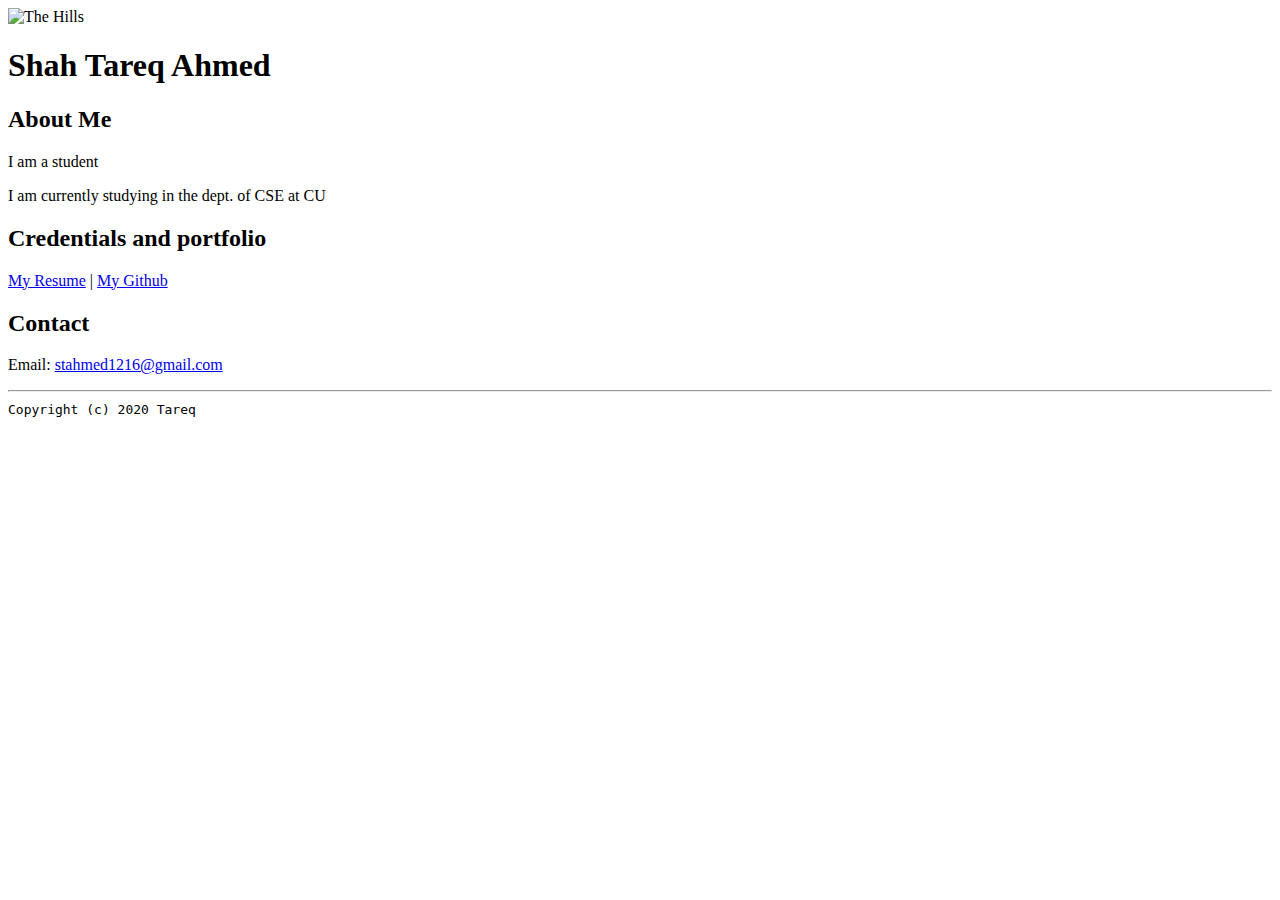
==== index.html @ 00765c68 "Add files via upload" ====
<!DOCTYPE html>
<html lang="en">
<head>
	<title>Shah Tareq Ahmed</title>
	<link rel="stylesheet" href="master.css">
	<link rel="FaviconIcon" href="favicon.ico" type="image/x-icon">
	<link rel="shortcut" href="favicon.ico" type="image/x-icon" >
	<meta name="viewport" content="width=device-width, initial-scale=1, shrink-to-fit=no">
	<meta name="name" content="Shah Tareq Ahmed">
	<meta name="robots" content="noindex, nofollow">
</head>
<body>
	<img src="hill.jpg" width="50%" alt="The Hills">
	<h1>Shah Tareq Ahmed</h1>
	<h2>About Me</h2>
	<p>I am a student</p>
	<p>I am currently studying in the dept. of CSE at CU</p>
	<h2>Credentials and portfolio</h2>
	<p><a href="resume.html">My Resume</a> | <a href="https://github.com/Shah-Tareq20">My Github</a> </p>
	<h2>Contact</h2>
	<p>Email: <a href="mailto:stahmed1216@gmail.com">stahmed1216@gmail.com</a> </p>	


</body>

<footer>
	<hr>
	<code>Copyright (c) 2020 Tareq</code>

</footer>
</html>
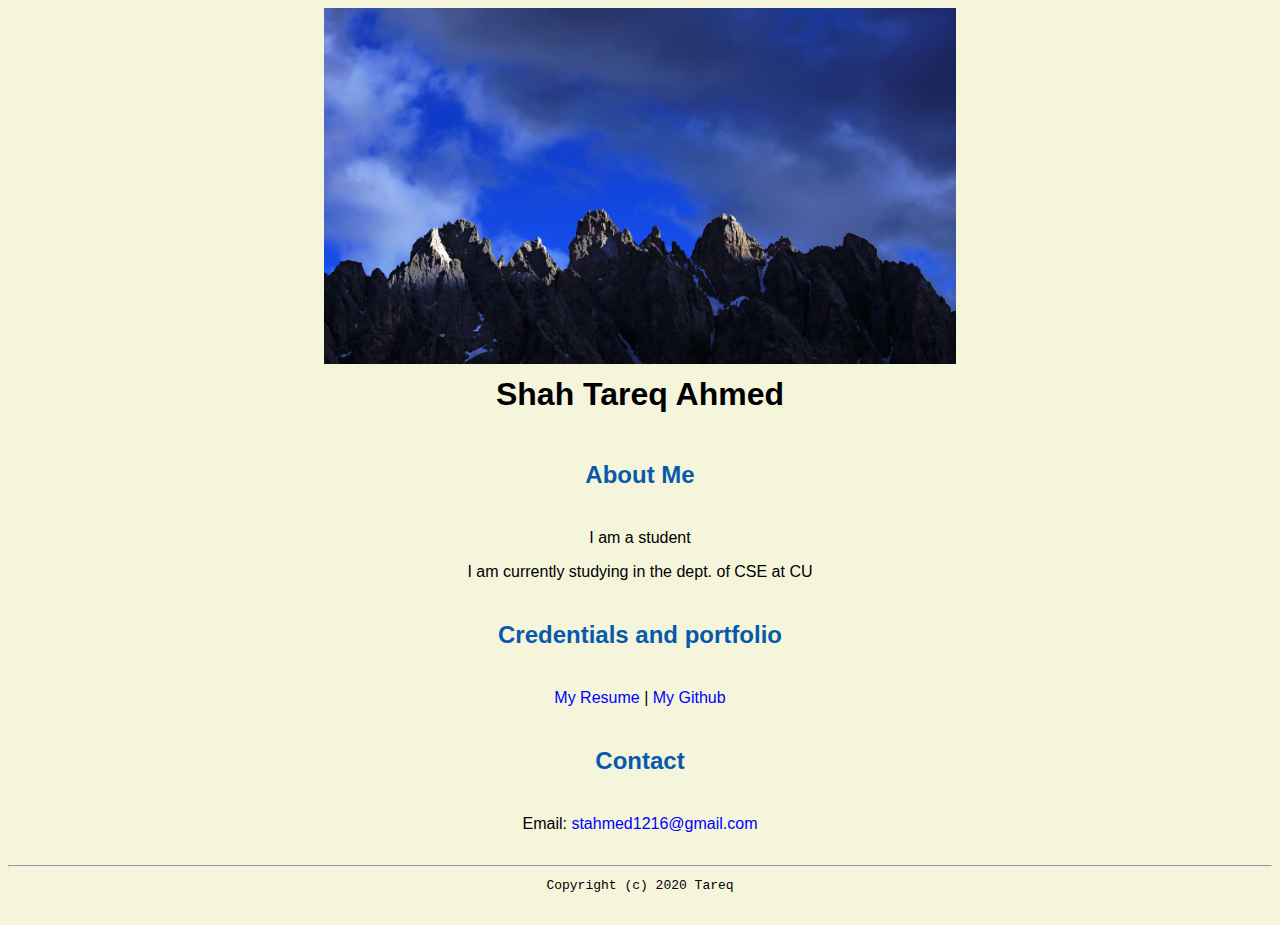
==== commit 94e67993: "Update index.html" ====
--- a/index.html
+++ b/index.html
@@ -2,7 +2,7 @@
 <html lang="en">
 <head>
 	<title>Shah Tareq Ahmed</title>
-	<link rel="stylesheet" href="master.css">
+	<link rel="stylesheet" href="css/master.css">
 	<link rel="FaviconIcon" href="favicon.ico" type="image/x-icon">
 	<link rel="shortcut" href="favicon.ico" type="image/x-icon" >
 	<meta name="viewport" content="width=device-width, initial-scale=1, shrink-to-fit=no">
@@ -10,7 +10,7 @@
 	<meta name="robots" content="noindex, nofollow">
 </head>
 <body>
-	<img src="hill.jpg" width="50%" alt="The Hills">
+	<img src="images/hill.jpg" width="50%" alt="The Hills">
 	<h1>Shah Tareq Ahmed</h1>
 	<h2>About Me</h2>
 	<p>I am a student</p>
@@ -28,4 +28,4 @@
 	<code>Copyright (c) 2020 Tareq</code>
 
 </footer>
-</html>+</html>
--- a/css/master.css
+++ b/css/master.css
@@ -0,0 +1,52 @@
+a
+{
+	text-decoration: none;
+	color: blue;
+}
+
+a:hover
+{
+
+	text-decoration: none;
+	color: red;
+}
+
+body
+{
+	background-color: beige;
+	color: black;
+	font-family: Arial, Helvetica, sans-serif;
+	text-align: center;
+}
+
+footer
+{
+	margin-bottom: 2rem;
+	margin-top: 2rem;
+}
+
+
+h1
+{
+	margin-top: 0.5rem;
+	margin-bottom: 3rem;
+}
+
+h2
+{
+	color: #075AAB;
+	margin-bottom: 2.5rem;
+	margin-top: 2.5rem;
+}
+
+h3
+{
+	margin-bottom: 0rem;
+	margin-top: 2rem;
+}
+
+h4
+{
+	margin-bottom: 1rem;
+	margin-top: 0.5rem;
+}